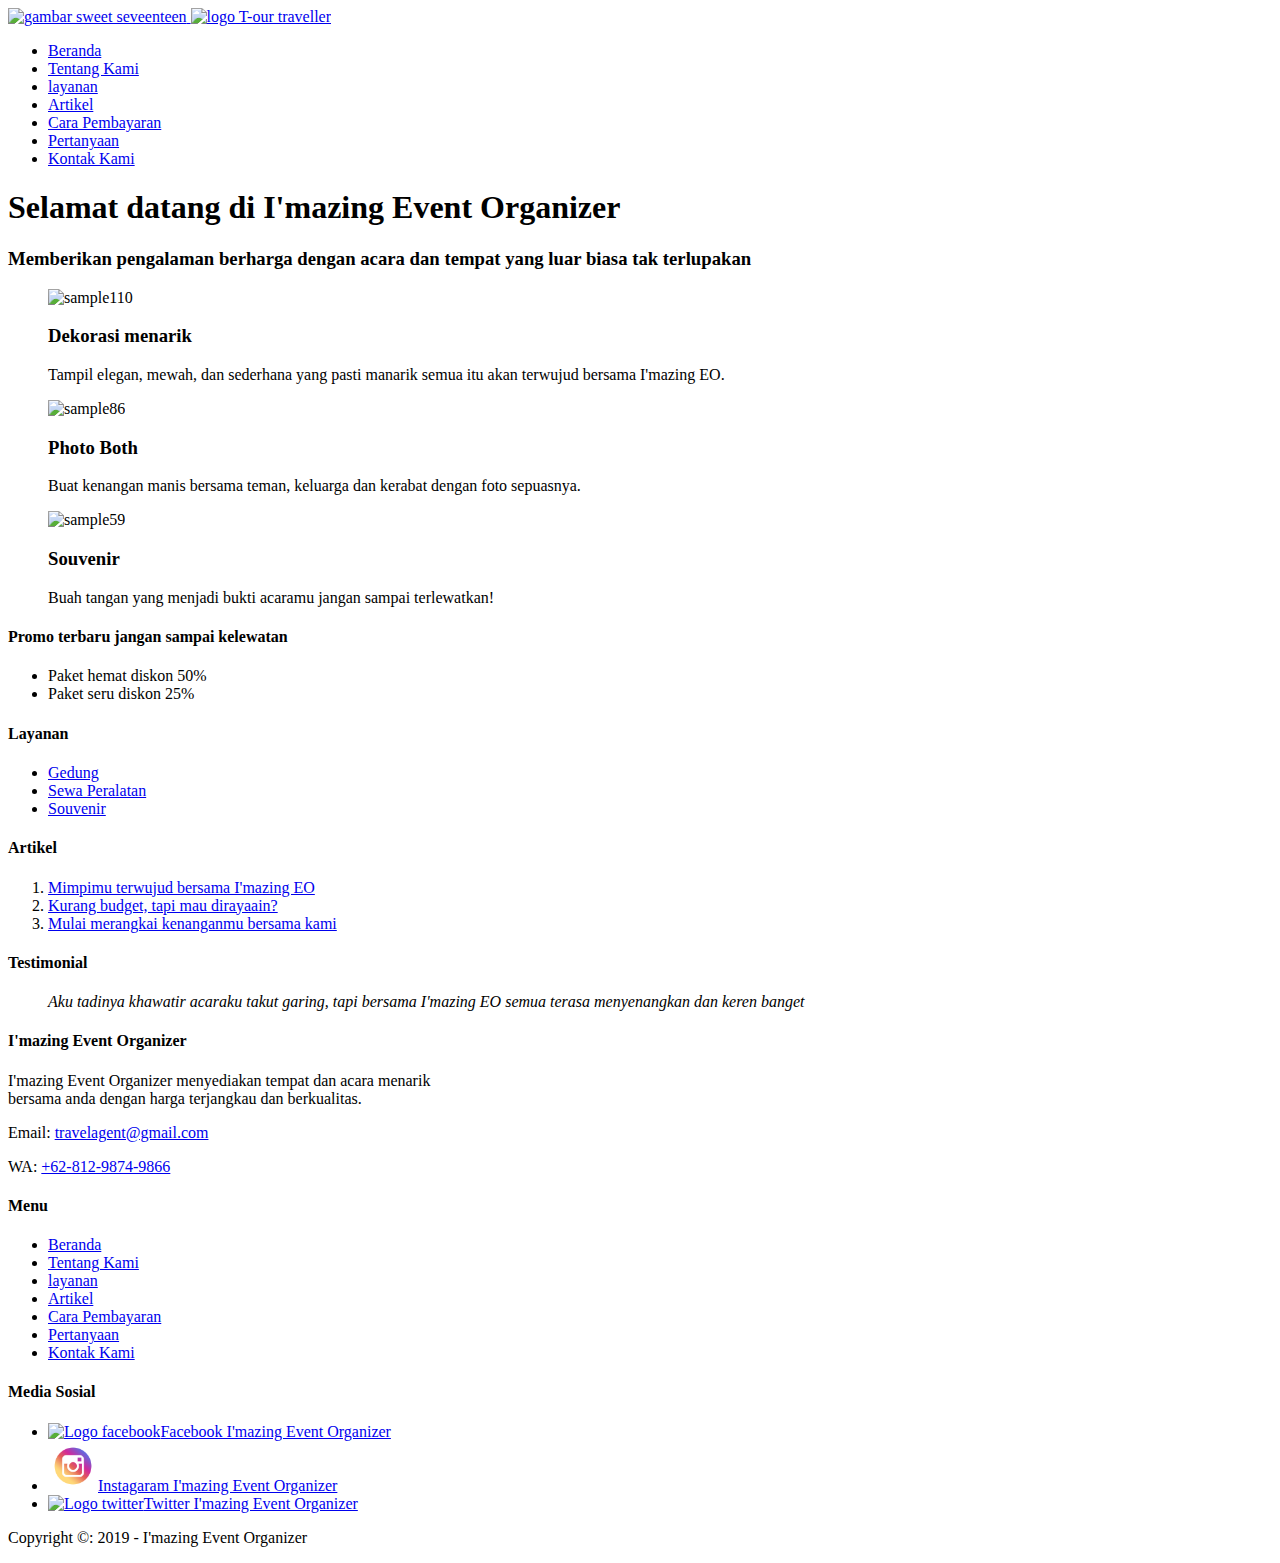
==== index.html @ 5d726c05 "Update index.html" ====
<!DOCTYPE html>
<html lang="en">
    <head>
        <meta charset="UTF-8">
        <meta name="viewport" content="width=device-width, initial-scale=1.0">
        <meta http-equiv="X-UA-Compatible" content="ie=edge">

        <!--Start title-->
        <title>EO yang terjangkau dan berkualitas-Beranda</title>
        <!--End title-->

        <!--Start description-->
        <meta type="description" content="Tempat yang menakjubkan dan teman untuk pengalaman baru?,Ayo daftar">
        <!--End desccription-->

        <!--Start CSS-->
        <!-- <link rel="stylesheet" href="https://stackpath.bootstrapcdn.com/bootstrap/4.3.1/css/bootstrap.min.css" integrity="sha384-ggOyR0iXCbMQv3Xipma34MD+dH/1fQ784/j6cY/iJTQUOhcWr7x9JvoRxT2MZw1T" crossorigin="anonymous"> -->
        <link rel="stylesheet" href="styles/style.css">
        <!--End CSS-->
        
    </head>
    <body>

        <!--Start logo-->
        <div class="container gambar">
            <div class="banner">
                <a id="one" href="index.html" title="I'mazing Event Organizer">
                    <img src="http://fullcolorparty.com/wp-content/uploads/2016/06/van2.jpg" alt="gambar sweet seveenteen" height="640px">
                </a>
                <a id="two" href="index.html" title="I'mazing Event Organizer">
                                    <img src="images/logo.jpg" alt="logo T-our traveller" width="300">
                </a>
            </div>
        </div>
        <!--End logo-->

        <!--Start menu-primer-->
        <div class="container menu-primer">
            <ul>
                <li>
                    <a href="index.html" title="Beranda" class="active">Beranda</a>
                </li>
                <li>
                    <a href="tentang.html" title="Tentang Kami">Tentang Kami</a>
                </li>
                <li>
                    <a href="layanan.html" title="Layanan">layanan</a>
                </li>
                <li>
                    <a href="artikel.html" title="Artikel">Artikel</a>
                </li>
                <li>
                    <a href="pembayaran.html" title="Cara Pembayaran">Cara Pembayaran</a>
                </li>
                <li>
                    <a href="pertanyaan.html" title="Pertanyaan">Pertanyaan</a>
                </li>
                <li>
                    <a href="kontak.html" title="Kontak Kami">Kontak Kami</a>
                </li>
            </ul>
        </div>
        <!--End menu-primer-->

        <!--Start jumbotron-->
        <div class="container  jumbotron 1">
            <h1>Selamat datang di I'mazing Event Organizer</h1>
            <h3>Memberikan pengalaman berharga dengan acara dan tempat yang luar biasa tak terlupakan </h3>
        </div>
        <!--End Jumbotron-->

         <!--littlesnippets-->
         <div class= "container figure" >
            <figure class="snip1563">
                <img src="https://cdn.idntimes.com/content-images/post/20170210/bdy-d59d3725c7e5731a2f9ad8820055d783_600x400.jpg" alt="sample110" />
                <figcaption>
                <h3>Dekorasi menarik</h3>
                <p>Tampil elegan, mewah, dan sederhana yang pasti manarik semua itu akan terwujud bersama I'mazing EO.</p>
                </figcaption>
                <a href="#"></a>
            </figure>
            <figure class="snip1563 "><img src="https://obs.line-scdn.net/0hxFpKxqvSJ2lNMgoWooFYPndkJAZ-XjRqKQR2dx1ceV0zAmlrcgBqB247Kw4yBWA3IwRhD200PFhpBmQ-eQFt/w644" alt="sample86" />
                <figcaption>
                <h3>Photo Both</h3>
                <p>Buat kenangan manis bersama teman, keluarga dan kerabat dengan foto sepuasnya.</p>
                </figcaption>
                <a href="#"></a>
            </figure>
            <figure class="snip1563"><img src="https://london.bridestory.com/images/c_fill,dpr_1.0,f_auto,fl_progressive,pg_1,q_80,w_680/v1/assets/brc8xmpsjb0yedj0l5bc/fine-souvenir_odhara-s-tumbler_1.jpg" alt="sample59" />
                <figcaption>
                <h3>Souvenir</h3>
                <p>Buah tangan yang menjadi bukti acaramu jangan sampai terlewatkan! </p>
                </figcaption>
                <a href="#"></a>
            </figure>
        </div>
        <!--End Littlesnippets-->

        <!--Start Promo & layanan-->
        <div class="container">
            <!--Start Promo-->
            <div class="main-home-one">
                <div class="box-heading">
                    <h4>Promo terbaru jangan sampai kelewatan</h4>
                </div>
                <div class="box-isi1">
                    <ul>
                        <li>Paket hemat diskon 50%</li>
                        <li>Paket seru diskon 25%</li>
                    </ul>
                </div>
            </div>
            <!--End Promo-->
                        
            <!--Start layanan-->
            <div class="main-home-two">
                <div class="box-heading">
                    <h4>Layanan</h4>
                </div>
                <div class="box-isi1">
                    <ul>
                        <li>
                            <a href="layanan.html" title="Tempat">Gedung</a>
                        </li>
                        <li>
                            <a href="layanan.html" title="Kendaraan">Sewa Peralatan</a>
                        </li>
                        <li>
                            <a href="layanan.html" title="Kendaraan">Souvenir</a>
                        </li>
                    </ul>
                </div>
            </div>
            <!--End layanan-->
        </div>    
        <!--End Promo & Layanan-->
                  
        <!--Start Artikel & Testimonial-->
        <div class="container">
            <!--Start Artikel-->
            <div class="main-home-one">
                <div class="box-heading">
                    <h4>Artikel</h4>
                </div>
                <div class="box-isi1">
                    <ol>
                        <li>
                            <a href="artikel.html" title="">Mimpimu terwujud bersama I'mazing EO</a>
                        </li>
                        <li>
                            <a href="artikel.html" title="">Kurang budget, tapi mau dirayaain?</a>
                        </li>
                        <li>
                            <a href="artikel.html" title="">Mulai merangkai kenanganmu bersama kami</a>
                        </li>
                    </ol>
                </div>
            </div>
            <!--End Artikel-->
                        
            <!--Start testimonial-->
            <div class="main-home-two">
                <div class="box-heading">
                    <h4>Testimonial</h4>
                </div>
                <div class="box-isi1">
                    <blockquote>
                        <div class="testimonial">
                        <p>
                            <em>Aku tadinya khawatir acaraku takut garing, tapi bersama I'mazing EO semua terasa menyenangkan dan keren banget</em>
                        </p>
                        </div>
                    </blockquote>
                </div>
            </div>
            <!--End testimonial-->
        </div>
        <!--End Artikel & Testimonial-->
        

        <!--Start menu sekunder-->
        <div class="container-full menu-sekunder">
            <div class="container">

                <!--Start Coding design-->
                <div class="menu-sekunder-one">
                    <h4>I'mazing Event Organizer</h4>
                    <p>I'mazing Event Organizer menyediakan tempat dan acara menarik <br> bersama anda dengan harga terjangkau dan berkualitas.</p>
                    <p>Email: <a href="mailto:travelagent@gmail.com" title="travelagent@gmail.com">travelagent@gmail.com</a></p>
                    <p>WA: <a href="tel:+62-812-9874-9866" title="+62-812-9874-9866">+62-812-9874-9866</a></p>
                </div>
                <!--End coding Design-->

                <!--Start Menu-->
                <div class="menu-sekunder-two">
                    <h4>Menu</h4>
                        <ul>
                            <li>
                                <a href="index.html" title="Beranda" class="active">Beranda</a>
                            </li>
                            <li>
                                <a href="tentang.html" title="Tentang Kami">Tentang Kami</a>
                            </li>
                            <li>
                                <a href="layanan.html" title="Layanan">layanan</a>
                            </li>
                            <li>
                                <a href="artikel.html" title="Artikel">Artikel</a>
                            </li>
                            <li>
                                <a href="pembayaran.html" title="Cara Pembayaran">Cara Pembayaran</a>
                            </li>
                            <li>
                                <a href="pertanyaan.html" title="Pertanyaan">Pertanyaan</a>
                            </li>
                            <li>
                                <a href="kontak.html" title="Kontak Kami">Kontak Kami</a>
                            </li>
                        </ul>
                </div>
                <!--End Menu-->

                <!--Start Media Sosial-->
                <div class="menu-sekunder-three">
                    <h4>Media Sosial</h4>
                    <ul>
                        <li>
                            <a href="https://facebook.com/" title="Facebook-T-Our Traveller">
                                <img src="https://cdn4.iconfinder.com/data/icons/social-media-icons-the-circle-set/48/facebook_circle-512.png" width="50" alt="Logo facebook">Facebook I'mazing Event Organizer 
                            </a>
                        </li>
                        <li>
                            <a href="https://instagram.com/" title="instagram-T-Our Traveller">
                                <img src="images/logo-ig.png" width="50" alt="Logo instagram">Instagaram I'mazing Event Organizer
                            </a>
                        </li>
                        <li>
                            <a href="https://twitter.com/" title="twitter-T-Our Traveller">
                                <img src="http://pngimg.com/uploads/twitter/twitter_PNG19.png" width="50" alt="Logo twitter">Twitter I'mazing Event Organizer
                            </a>
                        </li>
                    </ul>
                </div>
                <!--End Media Sosial-->
            </div>
        </div>
        <!--End menu sekunder-->

        <!--Start copyright-->
        <div class="container copyright">
            <p>Copyright &copy: 2019 - I'mazing Event Organizer</p>
        </div>
        <!--End copyright-->

        <!--startjs-->
        <script>$(".hover").mouseleave(
            function () {
              $(this).removeClass("hover");
            }
          );</script>
        <!--endjs-->

    </body>
</html>
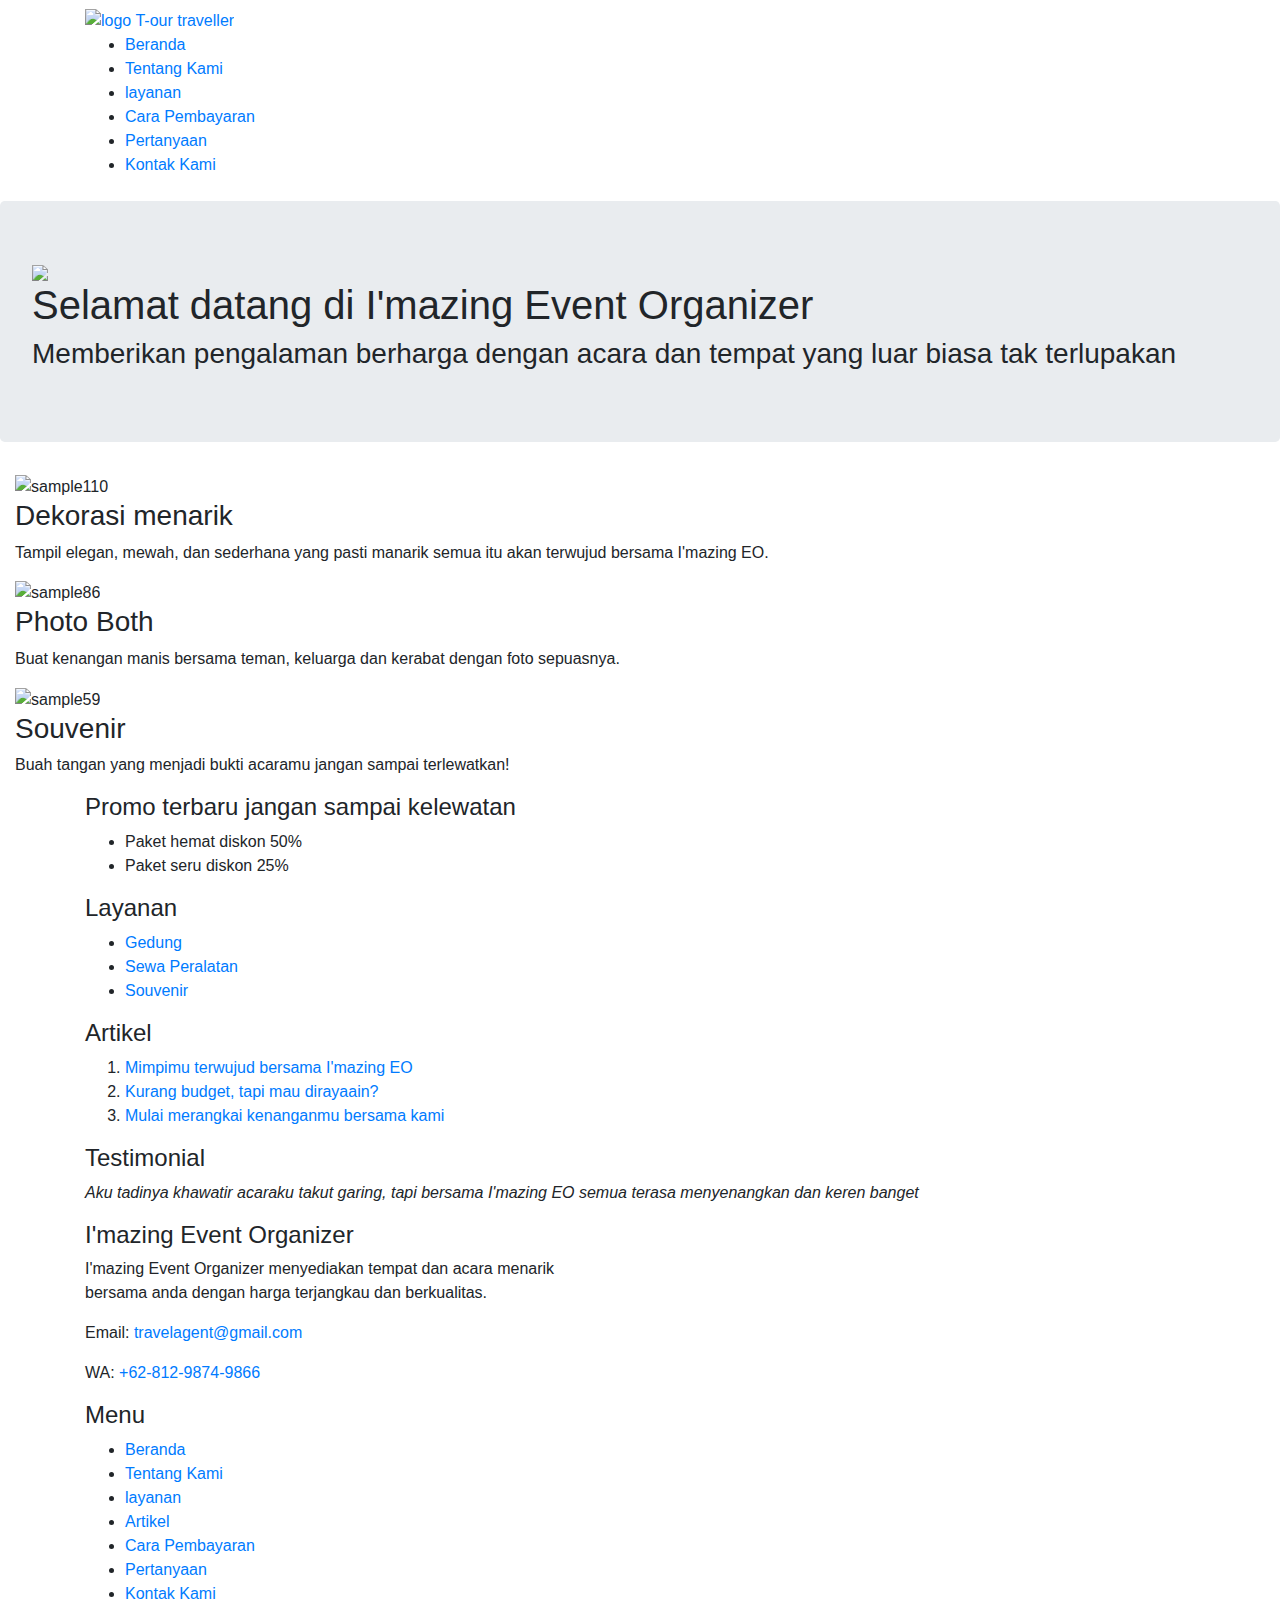
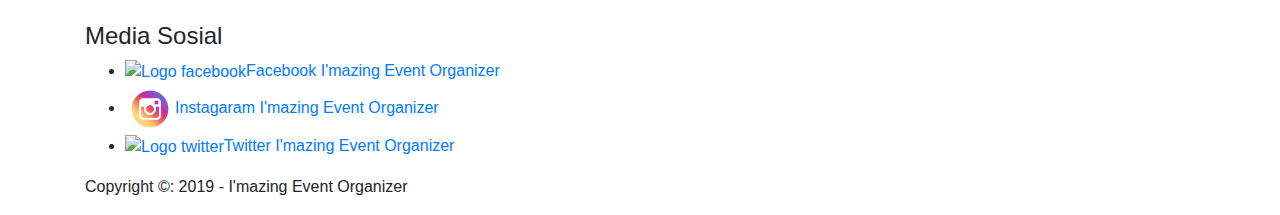
==== commit d59cd85d: "Add files via upload" ====
--- a/index.html
+++ b/index.html
@@ -15,58 +15,61 @@
         <!--End desccription-->
 
         <!--Start CSS-->
-        <!-- <link rel="stylesheet" href="https://stackpath.bootstrapcdn.com/bootstrap/4.3.1/css/bootstrap.min.css" integrity="sha384-ggOyR0iXCbMQv3Xipma34MD+dH/1fQ784/j6cY/iJTQUOhcWr7x9JvoRxT2MZw1T" crossorigin="anonymous"> -->
-        <link rel="stylesheet" href="styles/style.css">
+        <link rel="stylesheet" href="https://maxcdn.bootstrapcdn.com/bootstrap/4.0.0/css/bootstrap.min.css" integrity="sha384-Gn5384xqQ1aoWXA+058RXPxPg6fy4IWvTNh0E263XmFcJlSAwiGgFAW/dAiS6JXm" crossorigin="anonymous">
+        <link href="//maxcdn.bootstrapcdn.com/bootstrap/4.0.0/css/bootstrap.min.css" rel="stylesheet" id="bootstrap-css">
+        <link rel="Stylesheet" href="styles/style.css">
+        <!-- <link rel="Stylesheet" href="styles/slider.css"> -->
         <!--End CSS-->
         
     </head>
     <body>
-
-        <!--Start logo-->
-        <div class="container gambar">
-            <div class="banner">
-                <a id="one" href="index.html" title="I'mazing Event Organizer">
-                    <img src="http://fullcolorparty.com/wp-content/uploads/2016/06/van2.jpg" alt="gambar sweet seveenteen" height="640px">
-                </a>
-                <a id="two" href="index.html" title="I'mazing Event Organizer">
-                                    <img src="images/logo.jpg" alt="logo T-our traveller" width="300">
-                </a>
-            </div>
-        </div>
-        <!--End logo-->
-
-        <!--Start menu-primer-->
-        <div class="container menu-primer">
-            <ul>
-                <li>
-                    <a href="index.html" title="Beranda" class="active">Beranda</a>
-                </li>
-                <li>
-                    <a href="tentang.html" title="Tentang Kami">Tentang Kami</a>
-                </li>
-                <li>
-                    <a href="layanan.html" title="Layanan">layanan</a>
-                </li>
-                <li>
-                    <a href="artikel.html" title="Artikel">Artikel</a>
-                </li>
-                <li>
-                    <a href="pembayaran.html" title="Cara Pembayaran">Cara Pembayaran</a>
-                </li>
-                <li>
-                    <a href="pertanyaan.html" title="Pertanyaan">Pertanyaan</a>
-                </li>
-                <li>
-                    <a href="kontak.html" title="Kontak Kami">Kontak Kami</a>
-                </li>
-            </ul>
-        </div>
-        <!--End menu-primer-->
-
+        <!-- start logo-menu-->
+        <nav id="atas" class="navbar navbar-default navbar-fixed-top">
+                <!--Start logo-->
+                <div class="container logo">
+                    <a href="index.html" title="I'mazing Event Organizer">
+                        <img id="two" src="images/logo.jpg" alt="logo T-our traveller" width="250px">
+                    </a>
+                </div>
+                <!--End logo-->
+                <!--Start menu-primer-->
+                <nav class=" container menu-primer">
+                    <ul>
+                        <li>
+                            <a href="index.html" title="Beranda" class="active">Beranda</a>
+                        </li>
+                        <li>
+                            <a href="tentang.html" title="Tentang Kami">Tentang Kami</a>
+                        </li>
+                        <li>
+                            <a href="layanan.html" title="Layanan">layanan</a>
+                        </li>
+                        <li>
+                            <a href="pembayaran.html" title="Cara Pembayaran">Cara Pembayaran</a>
+                        </li>
+                        <li>
+                            <a href="pertanyaan.html" title="Pertanyaan">Pertanyaan</a>
+                        </li>
+                        <li>
+                            <a href="kontak.html" title="Kontak Kami">Kontak Kami</a>
+                        </li>
+                    </ul>
+                </nav>
+                <!--End menu-primer-->
+            </nav>
+        <!-- start logo-menu-->
+        
         <!--Start jumbotron-->
-        <div class="container  jumbotron 1">
-            <h1>Selamat datang di I'mazing Event Organizer</h1>
-            <h3>Memberikan pengalaman berharga dengan acara dan tempat yang luar biasa tak terlupakan </h3>
+        <div class="jumbotron">
+            <div class="w3-content w3-section" style="max-width:500px">
+                <img class="mySlides" src="https://bilingua.io/wp-content/uploads/2017/04/language-learning-plan-1024x576.jpg" width="800px">
+                <img class="mySlides" src="http://fellasproductionid.com/wp-content/uploads/2018/08/Cover-3-1.jpg" width="800px">
+                <img class="mySlides" src="https://axioo.com/wp-content/uploads/2015/11/axioo-helena-sweet-17th-birthday-07.jpg" width="800px">
+            </div>
+            <div class="isi">
+                <h1>Selamat datang di I'mazing Event Organizer</h1>
+                <h3>Memberikan pengalaman berharga dengan acara dan tempat yang luar biasa tak terlupakan </h3>
+            </div> 
         </div>
         <!--End Jumbotron-->
 
@@ -254,6 +257,23 @@
         <!--End copyright-->
 
         <!--startjs-->
+        <script>
+                var myIndex = 0;
+                carousel();
+    
+                function carousel() {
+                var i;
+                var x = document.getElementsByClassName("mySlides");
+                for (i = 0; i < x.length; i++) {
+                    x[i].style.display = "none";  
+                }
+                myIndex++;
+                if (myIndex > x.length) {myIndex = 1}    
+                x[myIndex-1].style.display = "block";  
+                setTimeout(carousel, 2000); // Change image every 2 seconds
+                }
+        </script>
+    
         <script>$(".hover").mouseleave(
             function () {
               $(this).removeClass("hover");
@@ -262,4 +282,4 @@
         <!--endjs-->
 
     </body>
-</html>
+</html>